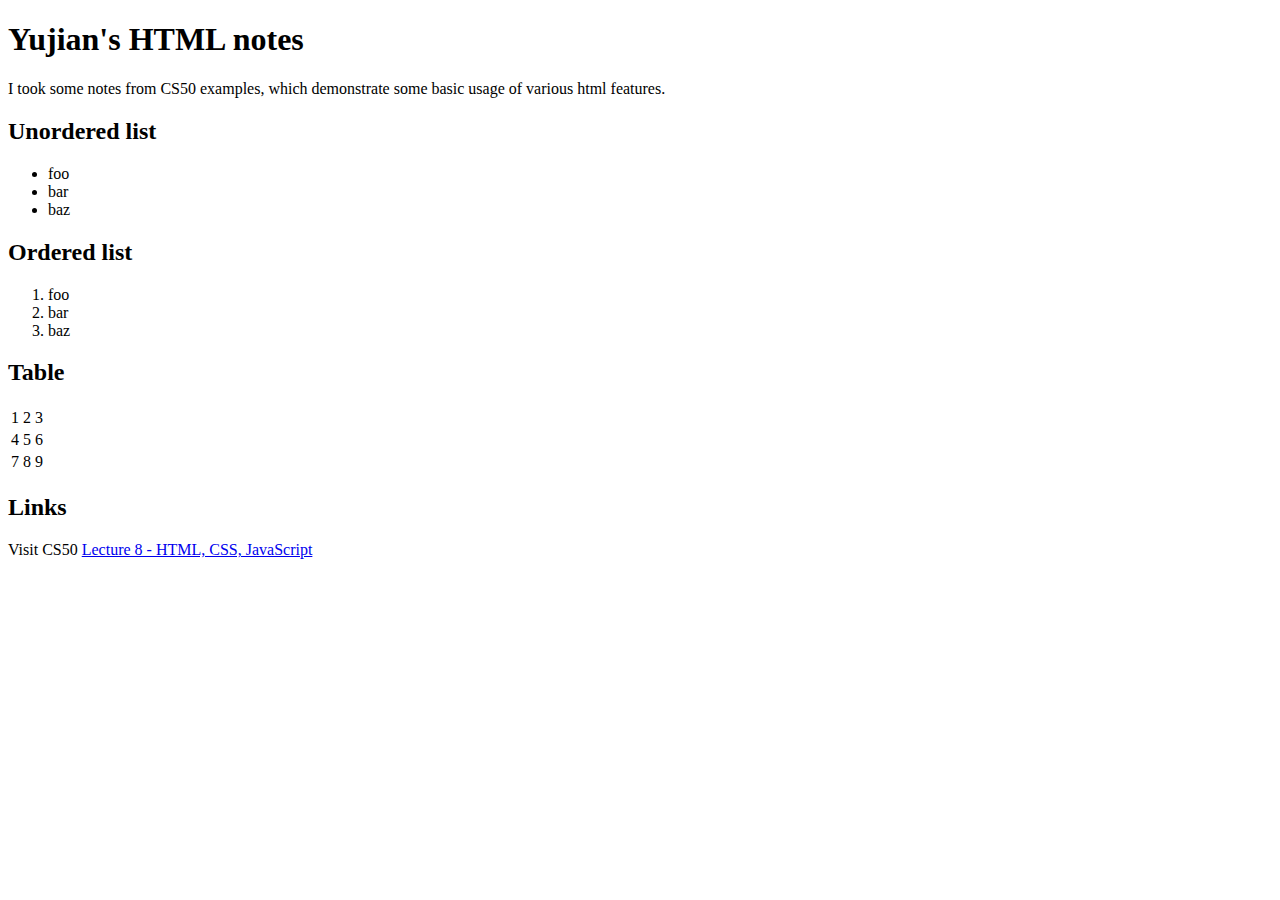
==== index.html @ c1ed332a "Add some html examples from CS50." ====
<!DOCTYPE html>

<html lang="en">
    <head>
        <title>
            html_notes
        </title>
    </head>
    <body>
        <h1>Yujian's HTML notes</h1>
        <p>I took some notes from CS50 examples, which demonstrate some basic usage of various html features.</p>

        <h2>Unordered list</h2>
        <ul>
            <li>foo</li>
            <li>bar</li>
            <li>baz</li>
        </ul>

        <h2>Ordered list</h2>
        <ol>
            <li>foo</li>
            <li>bar</li>
            <li>baz</li>
        </ol>

        <h2>Table</h2>
        <table>
            <!-- tr: table row -->
            <tr>
                <!-- td: table data -->
                <td>1</td>
                <td>2</td>
                <td>3</td>
            </tr>
            <tr>
                <td>4</td>
                <td>5</td>
                <td>6</td>
            </tr>
            <tr>
                <td>7</td>
                <td>8</td>
                <td>9</td>
            </tr>
        </table>

        <!-- <h2>Image</h2>
        <img alt = "a picture of a cat" src="cat.jpg"> -->

        <!-- <h2>Video</h2>
        <video controls>
            <source src="wave.MOV">
        </video> -->


        <h2>Links</h2>
        Visit CS50 <a href="https://www.youtube.com/watch?v=ciz2UaifaNM&list=PLhQjrBD2T381WAHyx1pq-sBfykqMBI7V4&index=10&ab_channel=CS50">Lecture 8 - HTML, CSS, JavaScript</a>

        <!-- Below is your location:
        <script>
            navigator.geolocation.getCurrentPosition(function(position){
                document.write(position.coords.latitude + ", " + position.coords.longitude)
            });
        </script> -->
    </body>
</html>
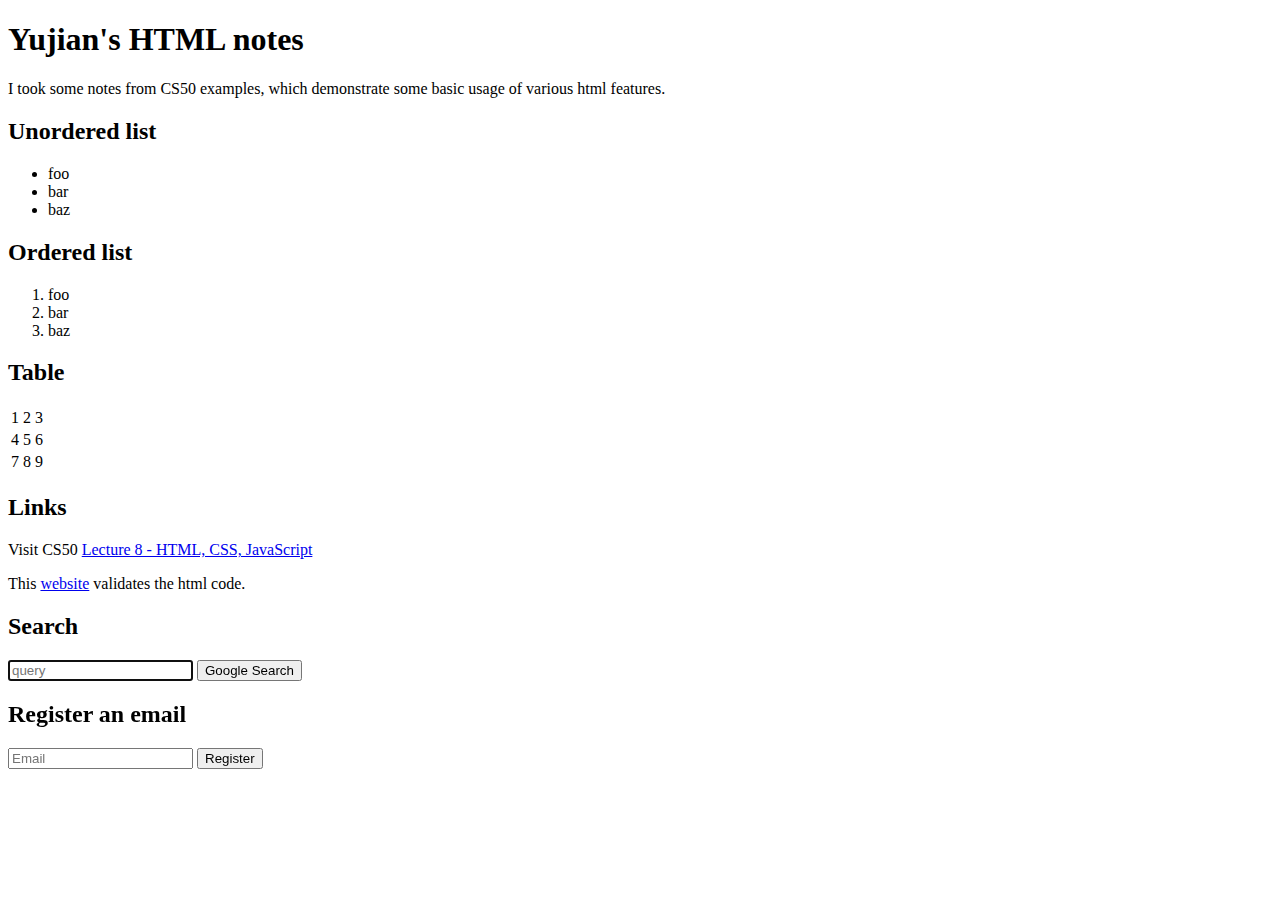
==== commit ae06206d: "Add a search box and some other notes." ====
--- a/index.html
+++ b/index.html
@@ -56,6 +56,22 @@
 
         <h2>Links</h2>
         Visit CS50 <a href="https://www.youtube.com/watch?v=ciz2UaifaNM&list=PLhQjrBD2T381WAHyx1pq-sBfykqMBI7V4&index=10&ab_channel=CS50">Lecture 8 - HTML, CSS, JavaScript</a>
+        <p>
+            This <a href = "https://validator.w3.org/">website</a> validates the html code.
+        </p>
+
+
+        <h2>Search</h2>
+        <form action="https://www.google.com/search" method="get">
+            <input autocomplete="off" autofocus name="q" placeholder="query" type="search">
+            <button>Google Search</button>
+        </form>
+
+        <h2>Register an email</h2>
+        <form>
+            <input autocomplete="off" autofocus name="email" pattern=".+@.+\.edu" placeholder="Email" type="email">
+            <button>Register</button>
+        </form>
 
         <!-- Below is your location:
         <script>
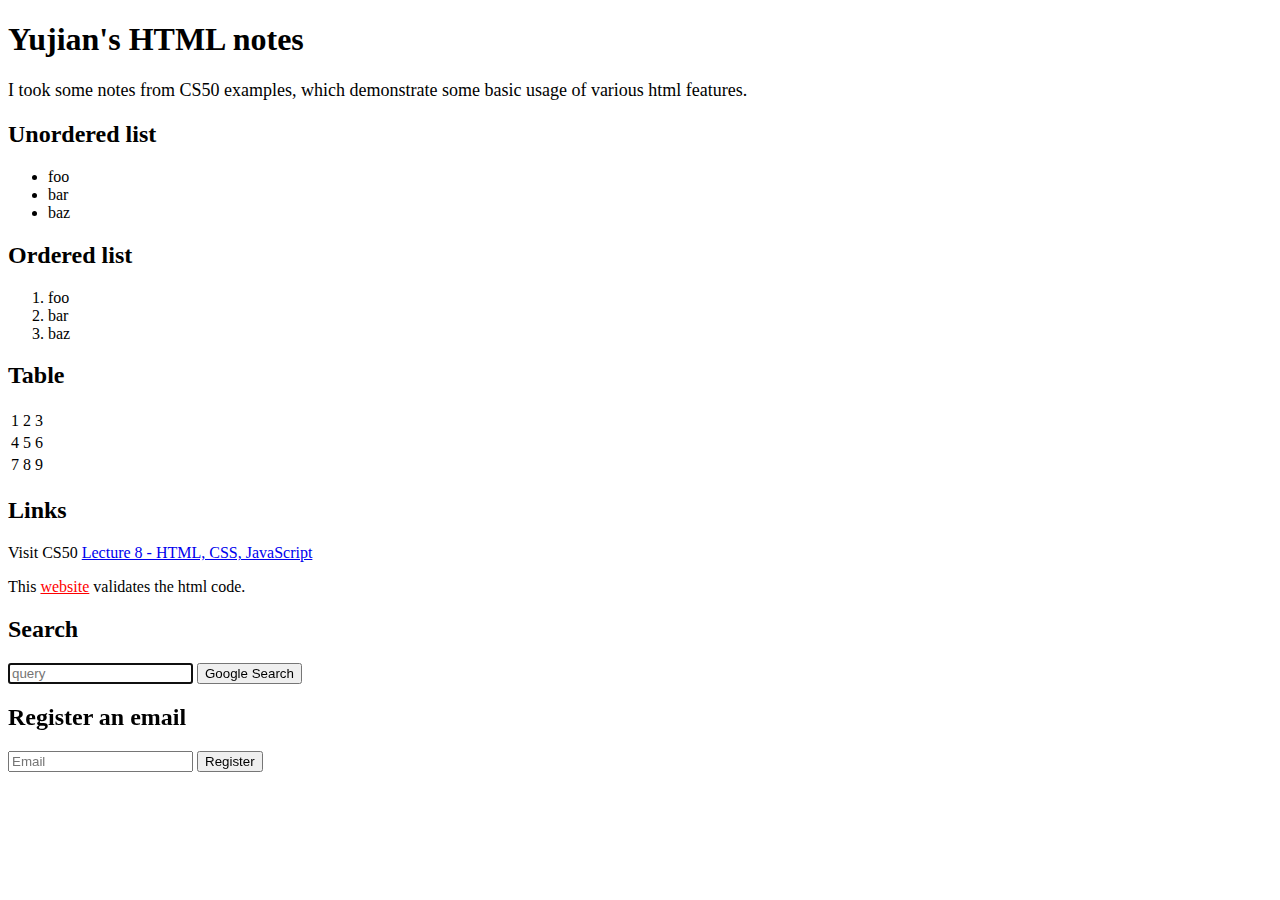
==== commit e430e031: "Add some css." ====
--- a/index.html
+++ b/index.html
@@ -2,13 +2,20 @@
 
 <html lang="en">
     <head>
+        <!-- It is ok to add css style here directly. But it is better to factor it out in a separate .css file.
+        <style>
+            #validator{
+                color: red;
+            }
+        </style> -->
+        <link href="mycss.css" rel="stylesheet">
         <title>
             html_notes
         </title>
     </head>
     <body>
         <h1>Yujian's HTML notes</h1>
-        <p>I took some notes from CS50 examples, which demonstrate some basic usage of various html features.</p>
+        <p class = "large">I took some notes from CS50 examples, which demonstrate some basic usage of various html features.</p>
 
         <h2>Unordered list</h2>
         <ul>
@@ -57,7 +64,7 @@
         <h2>Links</h2>
         Visit CS50 <a href="https://www.youtube.com/watch?v=ciz2UaifaNM&list=PLhQjrBD2T381WAHyx1pq-sBfykqMBI7V4&index=10&ab_channel=CS50">Lecture 8 - HTML, CSS, JavaScript</a>
         <p>
-            This <a href = "https://validator.w3.org/">website</a> validates the html code.
+            This <a href = "https://validator.w3.org/" id="validator">website</a> validates the html code.
         </p>
 
 
@@ -69,7 +76,7 @@
 
         <h2>Register an email</h2>
         <form>
-            <input autocomplete="off" autofocus name="email" pattern=".+@.+\.edu" placeholder="Email" type="email">
+            <input autocomplete="off" name="email" pattern=".+@.+\.edu" placeholder="Email" type="email">
             <button>Register</button>
         </form>
 
--- a/mycss.css
+++ b/mycss.css
@@ -0,0 +1,21 @@
+.centered
+{
+    text-align: center;
+}
+.large
+{
+    /* color: red; */
+    font-size: large;
+}
+.medium
+{
+    font-size: medium;
+}
+.small
+{
+    font-size: small;
+}
+
+#validator{
+    color: red;
+}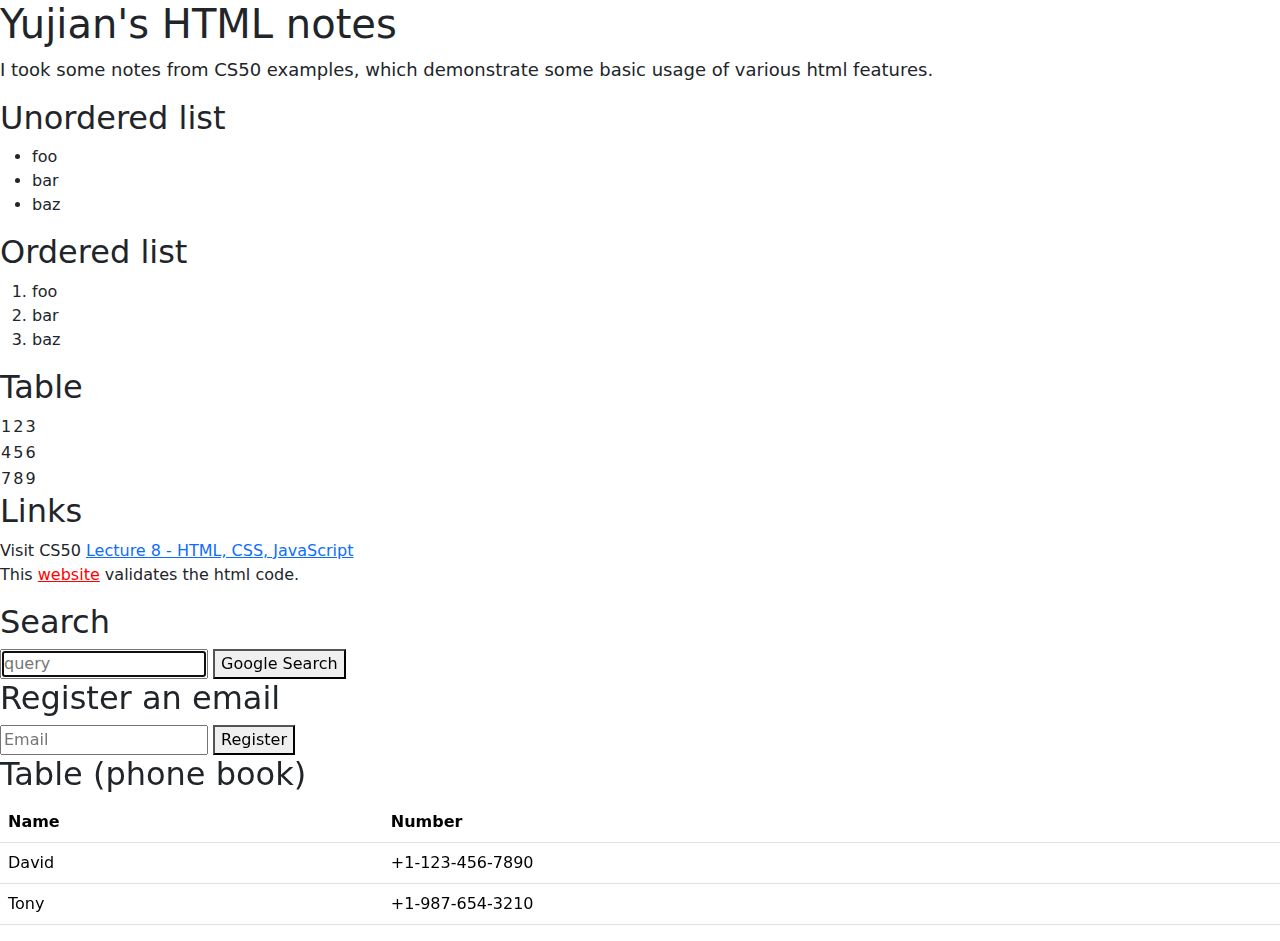
==== commit 698c6268: "Add bootstrap" ====
--- a/index.html
+++ b/index.html
@@ -8,13 +8,16 @@
                 color: red;
             }
         </style> -->
+        <meta charset="utf-8">
+        <meta name="viewport" content="width=device-width, initial-scale=1">
+        <link href="" rel="">
         <link href="mycss.css" rel="stylesheet">
-        <title>
-            html_notes
-        </title>
+        <title>html_notes</title>
+        <link href="https://cdn.jsdelivr.net/npm/bootstrap@5.3.3/dist/css/bootstrap.min.css" rel="stylesheet" integrity="sha384-QWTKZyjpPEjISv5WaRU9OFeRpok6YctnYmDr5pNlyT2bRjXh0JMhjY6hW+ALEwIH" crossorigin="anonymous">
     </head>
     <body>
         <h1>Yujian's HTML notes</h1>
+        <script src="https://cdn.jsdelivr.net/npm/bootstrap@5.3.3/dist/js/bootstrap.bundle.min.js" integrity="sha384-YvpcrYf0tY3lHB60NNkmXc5s9fDVZLESaAA55NDzOxhy9GkcIdslK1eN7N6jIeHz" crossorigin="anonymous"></script>
         <p class = "large">I took some notes from CS50 examples, which demonstrate some basic usage of various html features.</p>
 
         <h2>Unordered list</h2>
@@ -80,6 +83,25 @@
             <button>Register</button>
         </form>
 
+        <h2>Table (phone book)</h2>
+        <table class="table">
+            <thead>
+                <tr>
+                    <th scope="col">Name</th>
+                    <th scope="col">Number</th>
+                </tr>
+                <tr>
+                    <td>David</td>
+                    <td>+1-123-456-7890</td>
+                </tr>
+                <tr>
+                    <td>Tony</td>
+                    <td>+1-987-654-3210</td>
+                </tr>
+            </thead>
+
+        </table>
+
         <!-- Below is your location:
         <script>
             navigator.geolocation.getCurrentPosition(function(position){
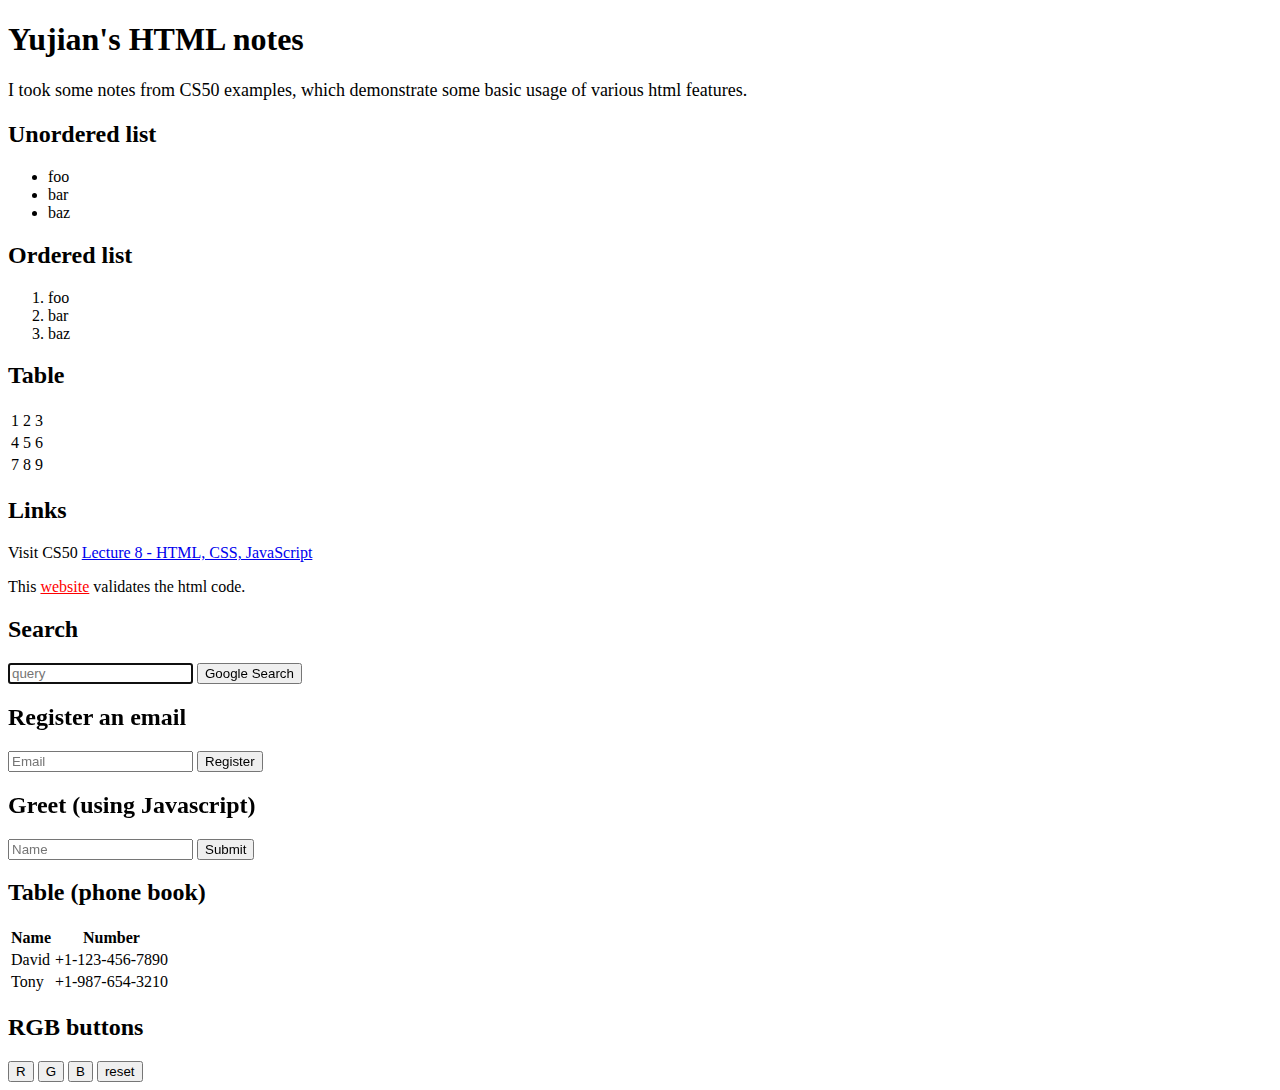
==== commit 8535dab0: "Add more javascript demos." ====
--- a/index.html
+++ b/index.html
@@ -8,12 +8,16 @@
                 color: red;
             }
         </style> -->
+        <script>
+            function greet(){
+                alert('Hello, ' + document.querySelector('#name').value);
+            }
+        </script>
         <meta charset="utf-8">
         <meta name="viewport" content="width=device-width, initial-scale=1">
-        <link href="" rel="">
         <link href="mycss.css" rel="stylesheet">
         <title>html_notes</title>
-        <link href="https://cdn.jsdelivr.net/npm/bootstrap@5.3.3/dist/css/bootstrap.min.css" rel="stylesheet" integrity="sha384-QWTKZyjpPEjISv5WaRU9OFeRpok6YctnYmDr5pNlyT2bRjXh0JMhjY6hW+ALEwIH" crossorigin="anonymous">
+        <!-- <link href="https://cdn.jsdelivr.net/npm/bootstrap@5.3.3/dist/css/bootstrap.min.css" rel="stylesheet" integrity="sha384-QWTKZyjpPEjISv5WaRU9OFeRpok6YctnYmDr5pNlyT2bRjXh0JMhjY6hW+ALEwIH" crossorigin="anonymous"> -->
     </head>
     <body>
         <h1>Yujian's HTML notes</h1>
@@ -83,6 +87,12 @@
             <button>Register</button>
         </form>
 
+        <h2>Greet (using Javascript)</h2>
+        <form onsubmit="greet(); return false;">
+            <input autocomplete="off" id="name" placeholder="Name" type="text">
+            <input type="submit">
+        </form>
+
         <h2>Table (phone book)</h2>
         <table class="table">
             <thead>
@@ -102,6 +112,27 @@
 
         </table>
 
+        <h2>RGB buttons</h2>
+        <button id="red">R</button>
+        <button id="green">G</button>
+        <button id="blue">B</button>
+        <button id="white">reset</button>
+        <script>
+            let body = document.querySelector('body');
+            document.querySelector('#red').addEventListener('click',function(){
+                body.style.backgroundColor='red';
+            })
+            document.querySelector('#green').addEventListener('click',function(){
+                body.style.backgroundColor='green';
+            })
+            document.querySelector('#blue').addEventListener('click',function(){
+                body.style.backgroundColor='blue';
+            })
+            document.querySelector('#white').addEventListener('click',function(){
+                body.style.backgroundColor='white';
+            })
+        </script>
+
         <!-- Below is your location:
         <script>
             navigator.geolocation.getCurrentPosition(function(position){
